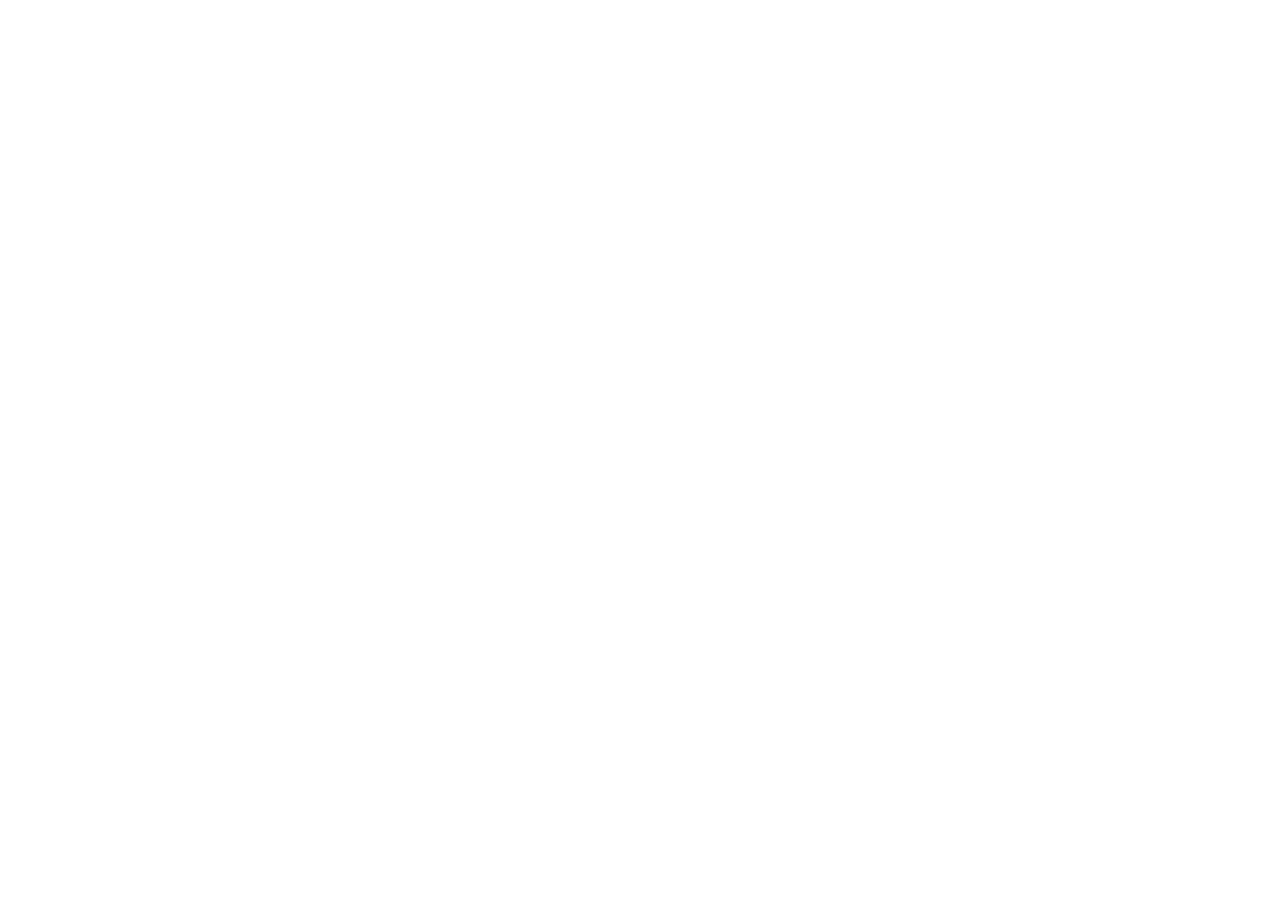
==== keyframe3-1/index.html @ 58179cbc "reposicionamento de pasta" ====
<!DOCTYPE html>
<html lang="en">
<head>
    <meta charset="UTF-8">
    <meta http-equiv="X-UA-Compatible" content="IE=edge">
    <meta name="viewport" content="width=device-width, initial-scale=1.0">
    <link rel="stylesheet" href="style.css">
    <title>Document</title>
</head>
<body>
    
</body>
</html>
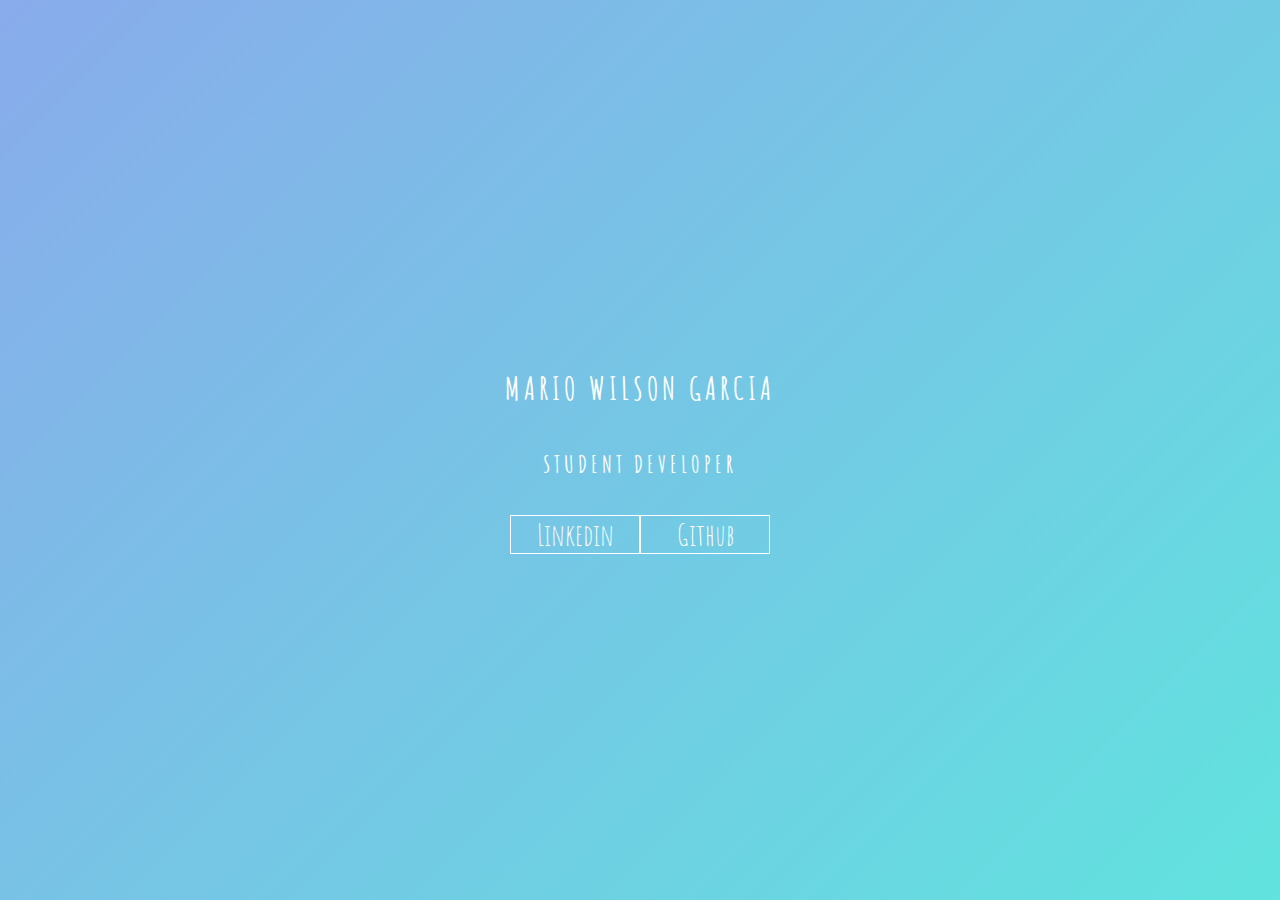
==== commit 7d1e78d0: "aula 3 keyframes" ====
--- a/keyframe3-1/index.html
+++ b/keyframe3-1/index.html
@@ -1,5 +1,5 @@
 <!DOCTYPE html>
-<html lang="en">
+<html lang="pt-br">
 <head>
     <meta charset="UTF-8">
     <meta http-equiv="X-UA-Compatible" content="IE=edge">
@@ -8,6 +8,14 @@
     <title>Document</title>
 </head>
 <body>
+    <main class="wrapper">
+        <h1>Mario Wilson Garcia</h1>
+        <h2>Student Developer</h2>
+        <div class="social-media">
+            <a href="#">Linkedin</a>
+            <a href="#">Github</a>
+        </div>
+    </main>
     
 </body>
 </html>--- a/keyframe3-1/style.css
+++ b/keyframe3-1/style.css
@@ -0,0 +1,65 @@
+@import url('https://fonts.googleapis.com/css2?family=Amatic+SC&display=swap');
+
+body {
+    margin: 0;
+    padding: 0;
+    color: white;
+    font-family: 'amatic sc', sans-serif;
+}
+
+.wrapper {
+    height: 100vh;
+    width: 100vw;
+    background: linear-gradient(-45deg, #f7ca03e7, #518813dc, #09f1cab2, #195cd883);
+    background-size: 400% 400%;
+    display: flex;
+    flex-direction: column;
+    justify-content: center;
+    align-items: center;
+    animation: backgroundTransition 8s ease-in-out infinite ; 
+
+}
+
+h1 {
+    text-transform: uppercase;
+    letter-spacing: 4px;    
+}
+
+h2 {
+    text-transform: uppercase;
+    letter-spacing: 4px;
+}
+
+.social-media {
+    margin-top: 1rem;
+    display: flex;
+}
+
+a {
+    text-decoration: none;
+    color: white;
+    font-size: 30px;
+    padding: 1 rem 4rem;
+    border: 1px solid white;
+    min-width: 8rem;
+    display: flex;
+    justify-content: center;
+    align-items: center;
+    transition: .5s cubic-bezier(0.55, 0.025, 0.675, 0.97);
+}
+
+a:hover {
+    color:rgb(27, 168, 233);
+    background-color: white;
+}
+@keyframes backgroundTransition {
+    0% {
+        background-position: 0% 80%;
+    }
+    50% {
+        background-position:  80% 100%;
+    }
+    100% {
+        background-position: 0% 90%;
+    }
+}
